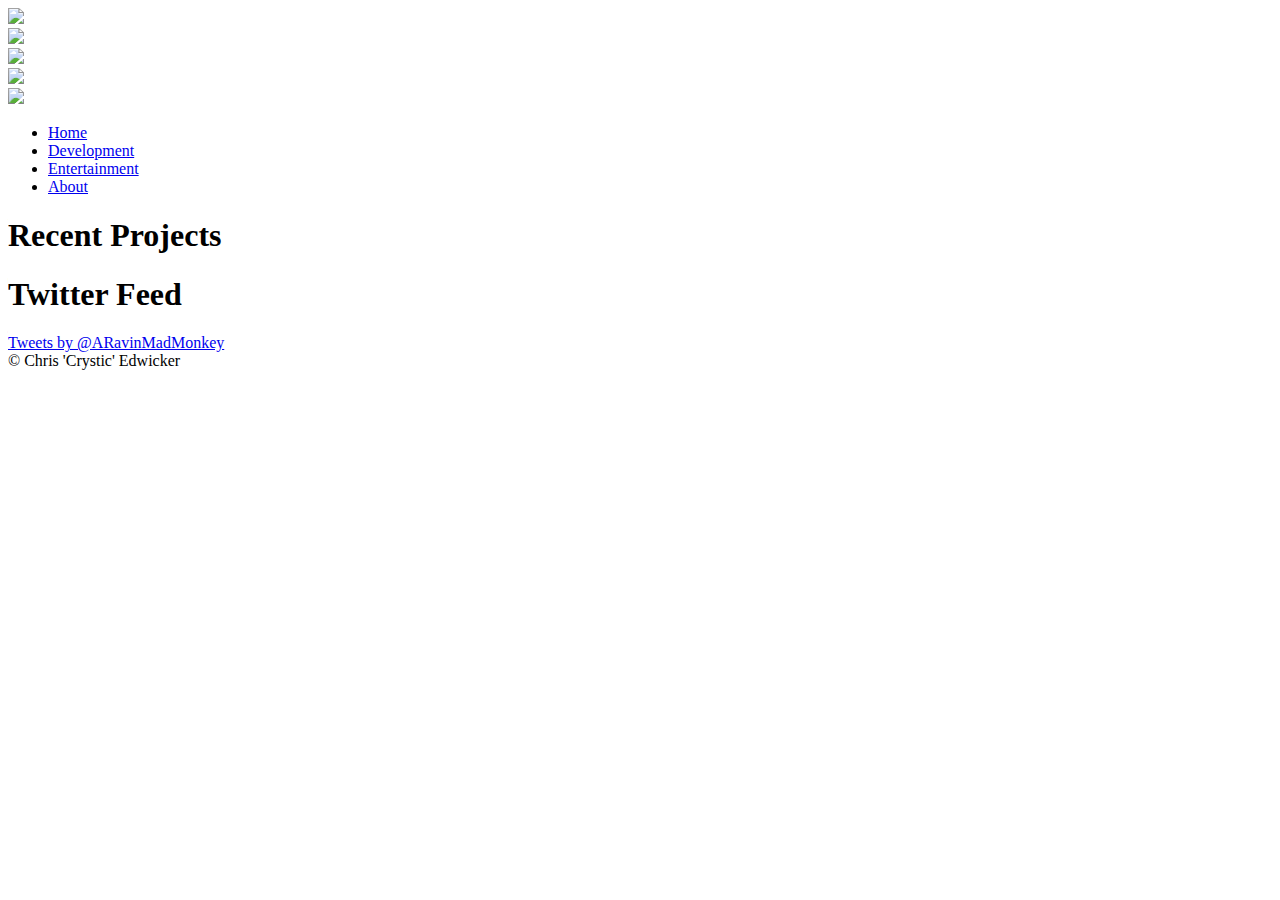
==== .template-page.html @ c25a226d "Added Colores Page" ====
<!DOCTYPE html>
<html>
<head>
	<meta charset="utf-8"/>
	<title> Crystic | Developer & Entertainer</title>
	<meta name="viewport" content="width=device-width, minimum-scale=1.0, maximum-scale=1.0" />
	<link href="stylesheet.css" type="text/css" rel="stylesheet">
	<script type='text/javascript' src='scripts/respond.min.js'></script>
	<link rel="shortcut icon" href="images/favicon.ico">
</head>

<body>
	<div id="head-wrapper">
		<div id="head-title">
		<a href="index.html"><img src="images/Logo.png"></a>
		</div>
		<div id="head-links">
			<div id="head-githubLink">
				<a href="https://github.com/Crystic"><img src="images/github.png"></a>
			</div>
			<div id="head-twitterLink">
				<a href="http://www.twitter.com/ARavinMadMonkey"><img src="images/twitter.png"></a>
			</div>
			<div id="head-twitchLink">
				<a href="http://www.twitch.tv/aravinmadmonkey"><img src="images/twitch.png"></a>
			</div>
			<div id="head-youtubeLink">
				<a href="http://www.youtube.com/user/KeyCutterz"><img src="images/youtube.png"></a>
			</div>
		</div>
		<div id="head-navRight">
			<ul>
				<li><a href="index.html" title="Home">Home</a></li>
				<li><a href="development.html" title="Development">Development</a></li>
				<li><a href="entertainment.html" title="Entertainment">Entertainment</a></li>
				<li><a href="about.html" title="About">About</a></li>
			</ul>
		</div>
	</div>
	<div id="body-wrapper" class="holder">
		<div id="body-wrapperLeft" class="even-height">
			<div id="body-contentDivider">
				<h1>Recent Projects</h1>
			</div>			
					<!--Content here -->
		</div>
		<div id="body-wrapperRight" class="even-height">
			<div id="body-contentDivider">
				<h1>Twitter Feed</h1>
			</div> 
			
			<div id="body-twitterFeed">
				<a class="twitter-timeline" href="https://twitter.com/ARavinMadMonkey" data-widget-id="347000705833398272" data-chrome="noscrollbar transparent" border-color="#DBDBDB">Tweets by @ARavinMadMonkey</a>
				<script>!function(d,s,id){var js,fjs=d.getElementsByTagName(s)[0],p=/^http:/.test(d.location)?'http':'https';if(!d.getElementById(id)){js=d.createElement(s);js.id=id;js.src=p+"://platform.twitter.com/widgets.js";fjs.parentNode.insertBefore(js,fjs);}}(document,"script","twitter-wjs");</script>				
			</div>
		</div>
	</div>
	<div class="push"></div>
	<div id="footer" class="wrapper">
		<div id="foot-wrapper" class="footer">
			<div id="foot-text">
				© Chris 'Crystic' Edwicker
			</div>
		</div>
	</div>
</body>
</html>
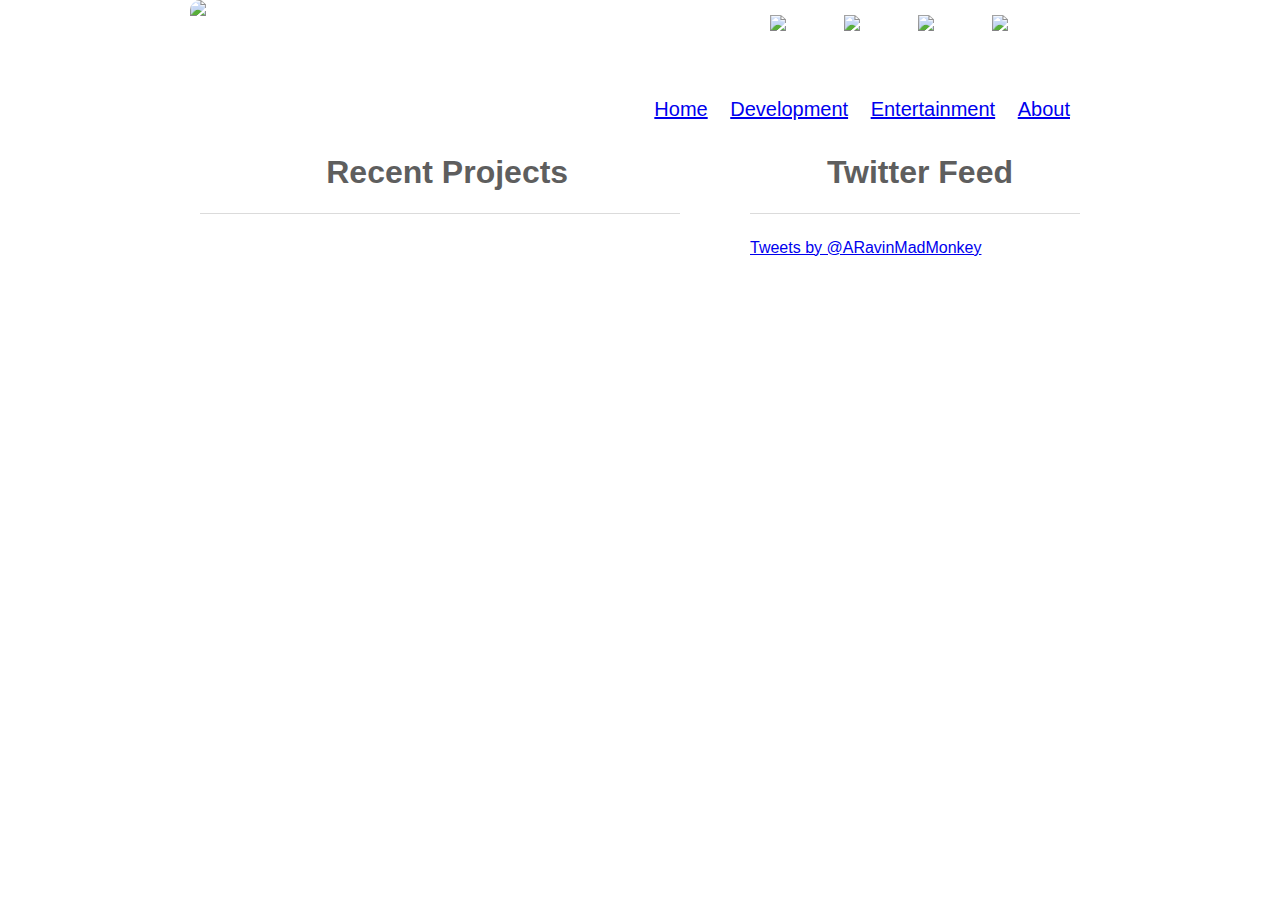
==== commit 2a362fcb: "Undid chaching test" ====
--- a/.template-page.html
+++ b/.template-page.html
@@ -7,6 +7,7 @@
 	<link href="stylesheet.css" type="text/css" rel="stylesheet">
 	<script type='text/javascript' src='scripts/respond.min.js'></script>
 	<link rel="shortcut icon" href="images/favicon.ico">
+
 </head>
 
 <body>
--- a/stylesheet.css
+++ b/stylesheet.css
@@ -0,0 +1,243 @@
+/*Head Start*/
+#head-wrapper{
+	width:900px;
+	height: 15%;
+	overflow:  hidden;
+	background: url(images/bg02.jpg) repeat;
+	border-top-left-radius:10px;
+	border-top-right-radius:10px;
+	margin:auto;
+}
+
+#head-title{
+	height: 125px;
+	max-width: 400px;
+}
+
+#head-navRight{
+	color: #fff;
+	float: right;
+	margin-top: -3%;
+	padding-right:2%;
+	font-size: 15pt;
+}
+
+#head-navRight li{
+	padding-right: 2px;
+	display: inline;
+	margin-left: 15px;
+}
+
+/*Links Start*/
+#head-links{
+	height: 64px;
+	width: 320px;
+	float: right;
+	margin-top: -110px;
+	display:inline;
+}
+
+#head-youtubeLink{
+	height: 64px;
+	width: 64px;
+	float: left;
+}
+
+#head-twitchLink{
+	height: 64px;
+	width: 64px;
+	float: left;
+	margin-right: 10px;
+}
+
+#head-twitterLink{
+	background: url(images/twitter.png) no-repeat;
+	height: 64px;
+	width: 64px;
+	float: left;
+	margin-right: 10px;
+}
+
+#head-githubLink{
+	background: url(images/github.png) no-repeat;
+	height: 64px;
+	width: 64px;
+	float: left;
+	margin-right: 10px;
+}
+/*Links End*/
+/*Head End*/
+
+/*Body Start*/
+#body-wrapper{
+	height:auto;
+	width:900px;
+	margin: auto;
+}
+#body-wrapperLeft{
+	background: url(images/bg03.jpg) repeat;
+	width: 500px;
+	float: left;
+}
+
+#body-currProjImg{
+	margin-left: 10px;
+	margin-right: 10px;
+	float: left;
+}
+
+#body-currProjTxt{
+	margin-left: 10px;
+	margin-right: 10px;
+	margin-bottom: 50px;
+}
+
+#body-currProjTxt li, #body-currProjTxt a {
+	float:right;
+	color: #5E5E5E;
+	display: inline;
+	margin-left: 10px;
+}
+
+#body-contentDivider{	
+	border-bottom: 1px solid #DBDBDB;
+	margin: 0 10px 20px;
+	text-align: center;
+}
+
+#body-wrapperRight{
+	background: url(images/bg03.jpg) repeat;
+	width: 350px;
+	float: right;
+	padding-top: 6px;
+}
+
+#body-twitterFeed{
+	padding: 5px 10px 5px 10px;
+	overflow: hide;
+}
+
+@media screen and (max-height: 30rem) {
+    .twitter-timeline {
+        height:15rem;
+    }
+}
+@media screen and (min-height: 30rem) {
+    .twitter-timeline {
+        height: 30rem;
+    }
+}
+
+#bodyRight-ProjNav, #bodyRight-ProjNav li, #bodyRight-ProjNav a{
+	margin-left: 10px;
+	margin-bottom: 10px;
+	color: #5E5E5E;
+	list-style-type: none;
+}
+
+#body-latestVideo{
+	text-align: center;
+	margin-bottom: 10px;
+}
+
+#body-twitchVideo{
+	text-align:center;
+}
+
+#body-twitchChat{
+	text-align:center;
+}
+
+.wrapper {
+	/*min-height: 100%;*/
+	height: auto !important;
+	height: 100%;
+	margin: 0 auto 0px; /* the bottom margin is the negative value of the footer's height */
+}
+
+.footer, .push {
+	height: 0px; /* .push must be the same height as .footer */
+	clear: both;
+}
+
+.holder {
+   overflow: hidden;
+   clear:    both;
+}
+.holder .even-height {
+   float: left;
+   padding-bottom: 100000px;
+   margin-bottom:  -100000px;
+}
+
+
+/*Body End*/
+
+/*Foot Start*/
+
+#foot-wrapper{
+	width:900px;
+	height: 50px;
+	background: url(images/bg02.jpg) repeat;
+	border-bottom-left-radius:10px;
+	border-bottom-right-radius:10px;
+	margin:auto;
+}
+
+#foot-text{
+	font-size: 8pt;
+	color: #fff;
+	float: right;
+	margin: 2% 2% 0 0;
+}
+/*Foot End*/
+
+/*Everything Else*/
+html, body{
+	height:100%;
+	margin: 0px 0px 0px 0px;
+	padding: 0px 0px 0px 0px;
+}
+body{
+	background: url("images/bg01.jpg") repeat;
+	font-family: 'Source Sans Pro', sans-serif;
+	font-size: 12pt;
+}
+
+h1, h2, h3
+	{
+		color: #5E5E5E;
+	}
+	
+h1
+	{
+		font-size: 2em;
+		margin-top: 4%;
+		margin-left: 3%
+	}
+	
+h2
+	{
+		font-size: 24px;
+		margin-top: 10px;
+		margin-left: 3%
+	}
+	
+h3
+	{
+		font-size: 1.6em;
+		text-decoration: underline;
+	}
+	
+p, ol, ul
+	{
+		margin-top: 0px;
+	}
+	
+p
+	{
+		line-height: normal;
+		letter-spacing: normal;
+		word-spacing: normal;
+		font-size: 11pt;
+	}